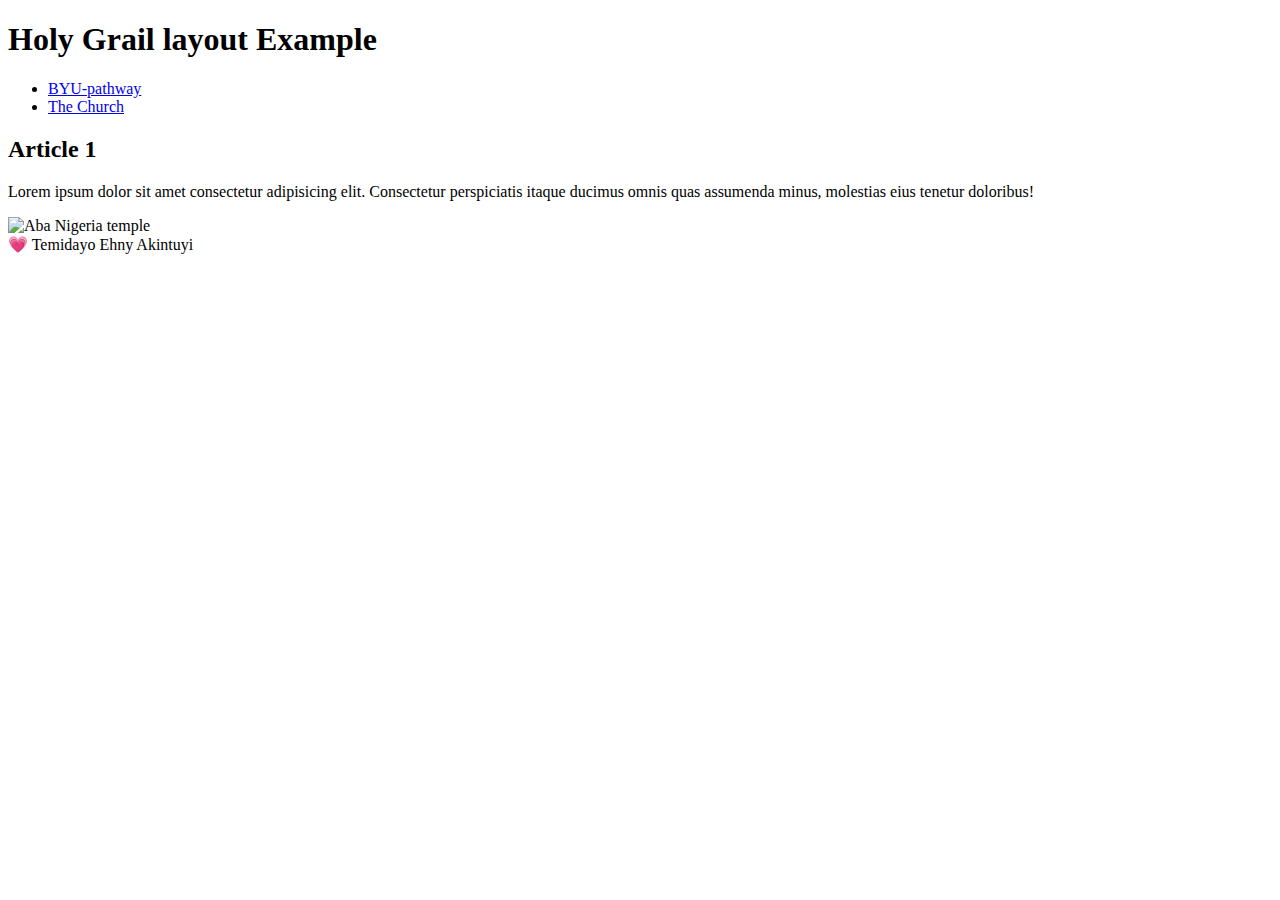
==== week02/holygrail.html @ 2d2f71f9 "Holy Grail Added" ====
<!DOCTYPE html>
<html lang="en">
<head>
    <meta charset="UTF-8">
    <meta name="viewport" content="width=device-width, initial-scale=1.0">
    <title>Temidayo Ehny Akintuyi | Holy Grail layout Example</title>
    <meta name="description" content="A common on the web layout called Holy Grail">
    <meta name="author" content="Temidayo Ehny Akintuyi">
</head>
<body>
    <header>
        <h1>Holy Grail layout Example</h1>
    </header>
    <nav>
        <ul>
            <li><a href="https://byupathway.edu">BYU-pathway</a></li>
            <li><a href="https://thechurchofjesuschrist.org">The Church</a></li>
        </ul>
    </nav>
    <main>
        <section>
            <article>
                <h2>Article 1</h2>
                <p>Lorem ipsum dolor sit amet consectetur adipisicing elit. Consectetur perspiciatis itaque ducimus omnis quas assumenda minus, molestias eius tenetur doloribus!</p>
            </article>
        </section>
    </main>
    <aside>
        <img src="https://content.churchofjesuschrist.org/templesldsorg/bc/Temples/photo-galleries/aba-nigeria/800x500/aba-nigeria-temple-lds-273999-wallpaper.jpg" alt="Aba Nigeria temple" width="200">
    </aside>
    <footer>
        💗 Temidayo Ehny Akintuyi
    </footer>
</body>
</html>
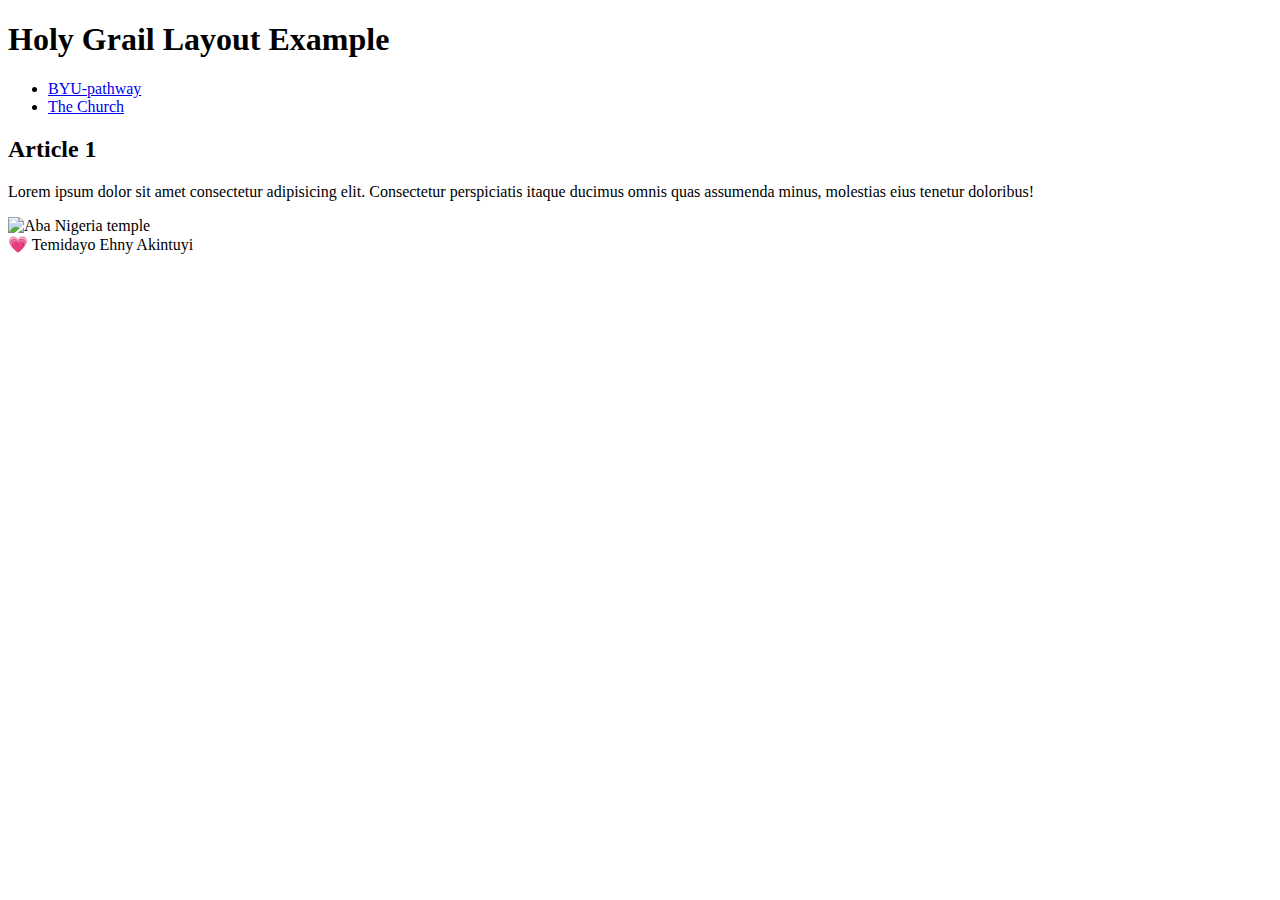
==== commit 67d09502: "Holy Grail modified" ====
--- a/week02/holygrail.html
+++ b/week02/holygrail.html
@@ -9,7 +9,7 @@
 </head>
 <body>
     <header>
-        <h1>Holy Grail layout Example</h1>
+        <h1>Holy Grail Layout Example</h1>
     </header>
     <nav>
         <ul>
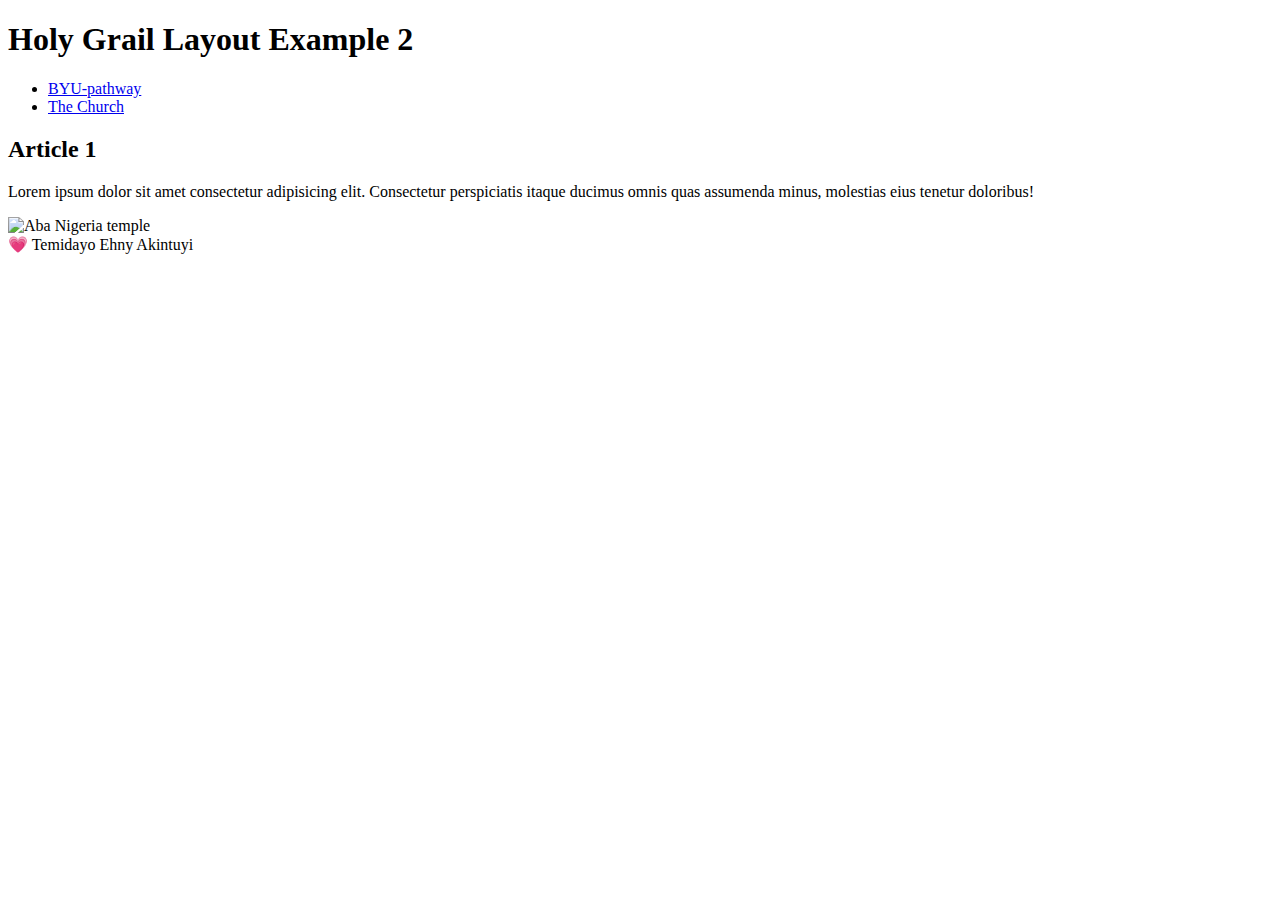
==== commit ec1f7315: "Holy Grail Modified" ====
--- a/week02/holygrail.html
+++ b/week02/holygrail.html
@@ -9,7 +9,7 @@
 </head>
 <body>
     <header>
-        <h1>Holy Grail Layout Example</h1>
+        <h1>Holy Grail Layout Example 2</h1>
     </header>
     <nav>
         <ul>
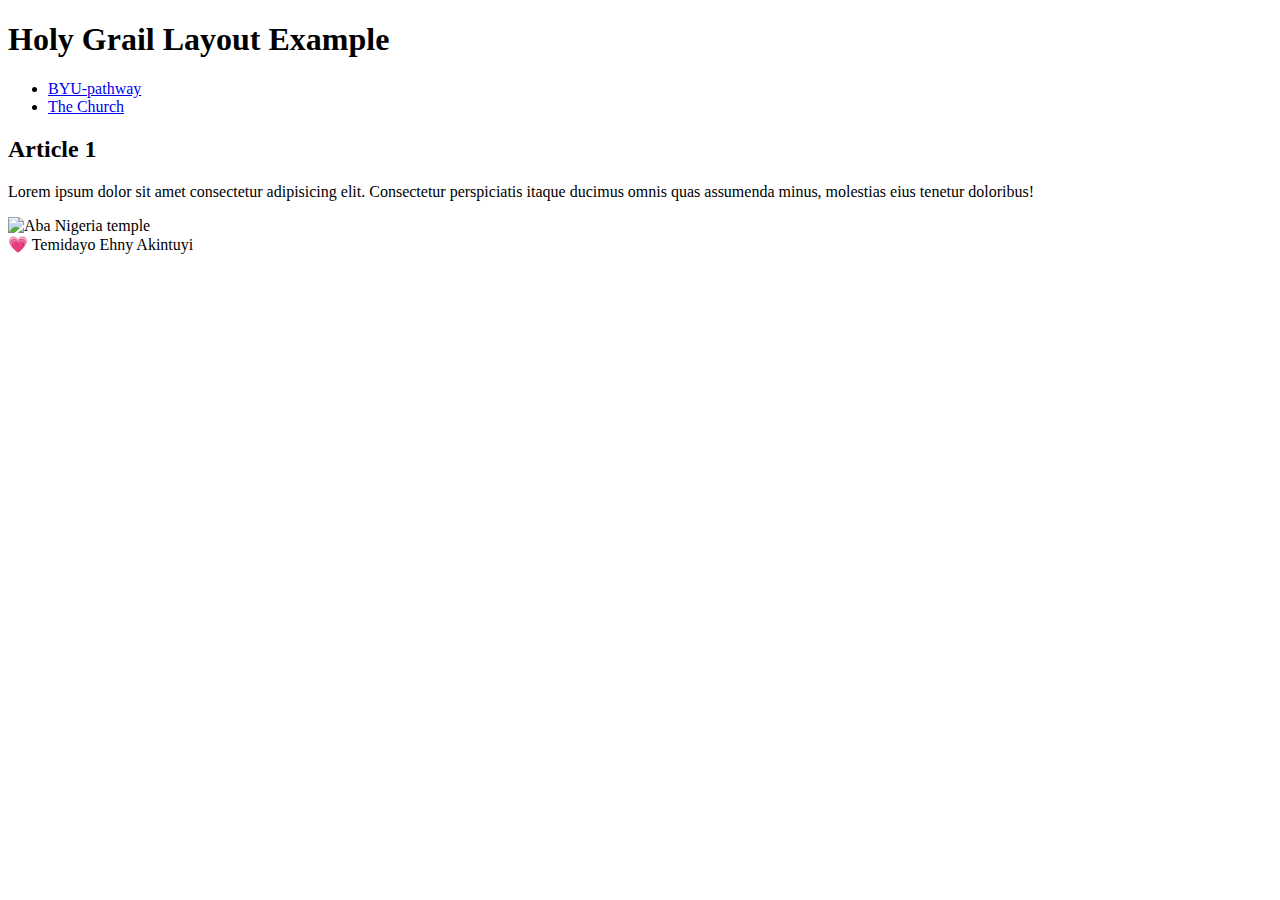
==== commit cf4878ba: "HolyGrail modified again" ====
--- a/week02/holygrail.html
+++ b/week02/holygrail.html
@@ -9,7 +9,7 @@
 </head>
 <body>
     <header>
-        <h1>Holy Grail Layout Example 2</h1>
+        <h1>Holy Grail Layout Example</h1>
     </header>
     <nav>
         <ul>
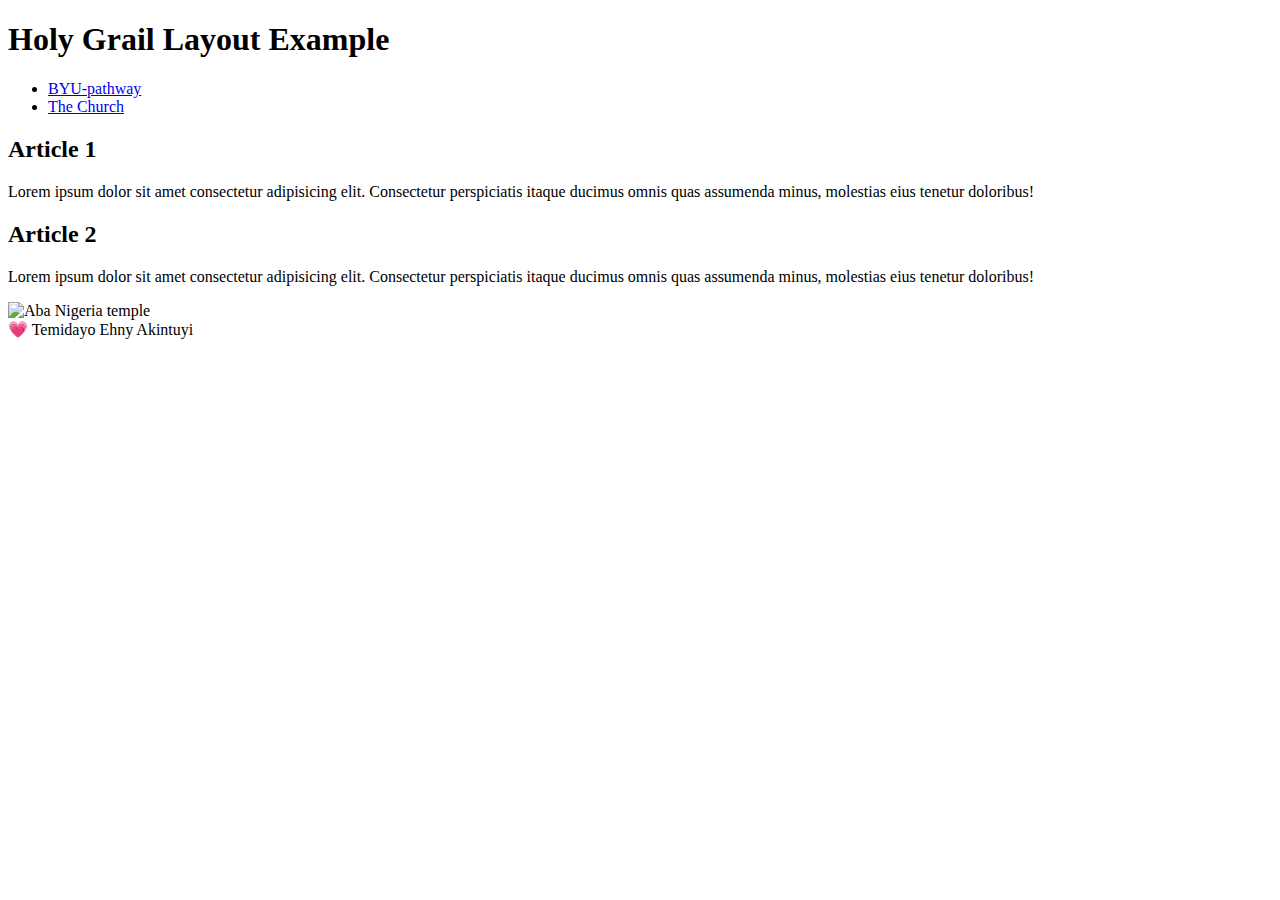
==== commit 88e0d7ff: "HolyGrail Modified" ====
--- a/week02/holygrail.html
+++ b/week02/holygrail.html
@@ -24,6 +24,12 @@
                 <p>Lorem ipsum dolor sit amet consectetur adipisicing elit. Consectetur perspiciatis itaque ducimus omnis quas assumenda minus, molestias eius tenetur doloribus!</p>
             </article>
         </section>
+        <section>
+            <article>
+                <h2>Article 2</h2>
+                <p>Lorem ipsum dolor sit amet consectetur adipisicing elit. Consectetur perspiciatis itaque ducimus omnis quas assumenda minus, molestias eius tenetur doloribus!</p>
+            </article>
+        </section>
     </main>
     <aside>
         <img src="https://content.churchofjesuschrist.org/templesldsorg/bc/Temples/photo-galleries/aba-nigeria/800x500/aba-nigeria-temple-lds-273999-wallpaper.jpg" alt="Aba Nigeria temple" width="200">
